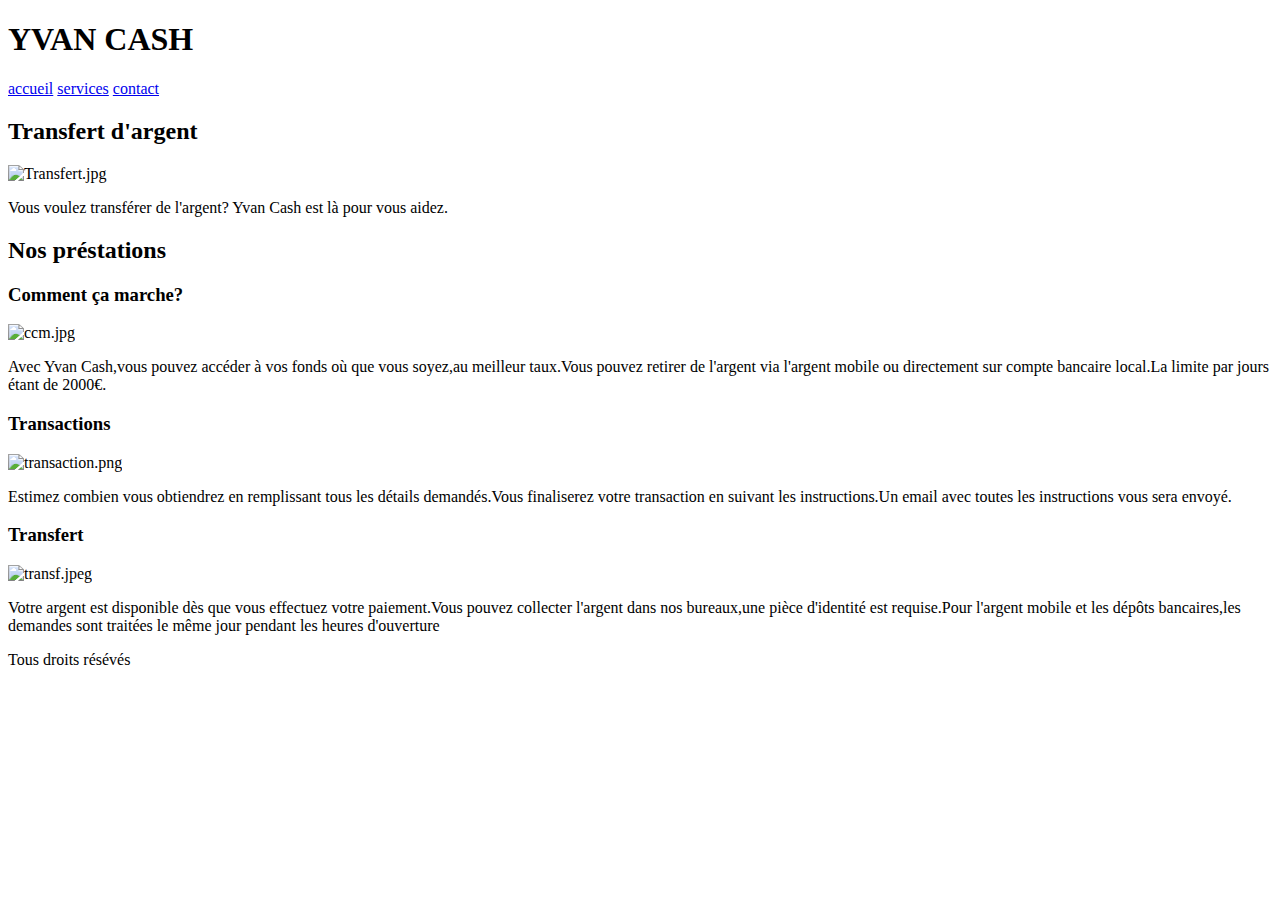
==== jour5/index.html @ 0c2e3328 "code page d'accueil" ====
<!DOCTYPE html>
<html lang="en">
<head>
    <meta charset="UTF-8">
    <meta name="viewport" content="width=device-width, initial-scale=1.0">
    <meta http-equiv="X-UA-Compatible" content="ie=edge">
    <title>Document</title>
    <link rel="stylesheet" href="assets/css/style.css">
</head>
<body class="index">
    <header>
        <h1>YVAN CASH</h1>
        <nav>
            <a href="index.html">accueil</a>
            <a href="services.html">services</a>
            <a href="contact.html">contact</a>
        </nav>
    </header>
    <main>
        <section class="description">
            <h2>Transfert d'argent</h2>
            <img src="assets/img/Transfert.jpg" alt="Transfert.jpg">
            <p>Vous voulez transférer de l'argent? Yvan Cash est là pour vous aidez.</p>
        </section>
        <section class="services">
            <h2>Nos préstations</h2>
            <div class="container">
                <div>
                    <h3>Comment ça marche?</h3>
                    <img src="assets/img/ccm.jpeg" alt="ccm.jpg">
                    <p>Avec Yvan Cash,vous pouvez accéder à vos fonds où que vous soyez,au meilleur taux.Vous pouvez retirer de l'argent via l'argent mobile ou directement sur compte bancaire local.La limite par jours étant de 2000€.</p>
                </div>
                <div>
                    <h3>Transactions</h3>
                    <img src="assets/img/transaction.png" alt="transaction.png">
                    <p>Estimez combien vous obtiendrez en remplissant tous les détails demandés.Vous finaliserez votre transaction en suivant les instructions.Un email avec toutes les instructions vous sera envoyé.</p>
                </div>
                <div>
                    <h3>Transfert</h3>
                    <img src="assets/img/transf.jpeg" alt="transf.jpeg">
                    <p>Votre argent est disponible dès que vous effectuez votre paiement.Vous pouvez collecter l'argent dans nos bureaux,une pièce d'identité est requise.Pour l'argent mobile et les dépôts bancaires,les demandes sont traitées le même jour pendant les heures d'ouverture</p>
                </div>

            </div>


        </section>
    </main>
    <footer>
        <p>Tous droits résévés</p>
    </footer>
    
    
</body>
</html>
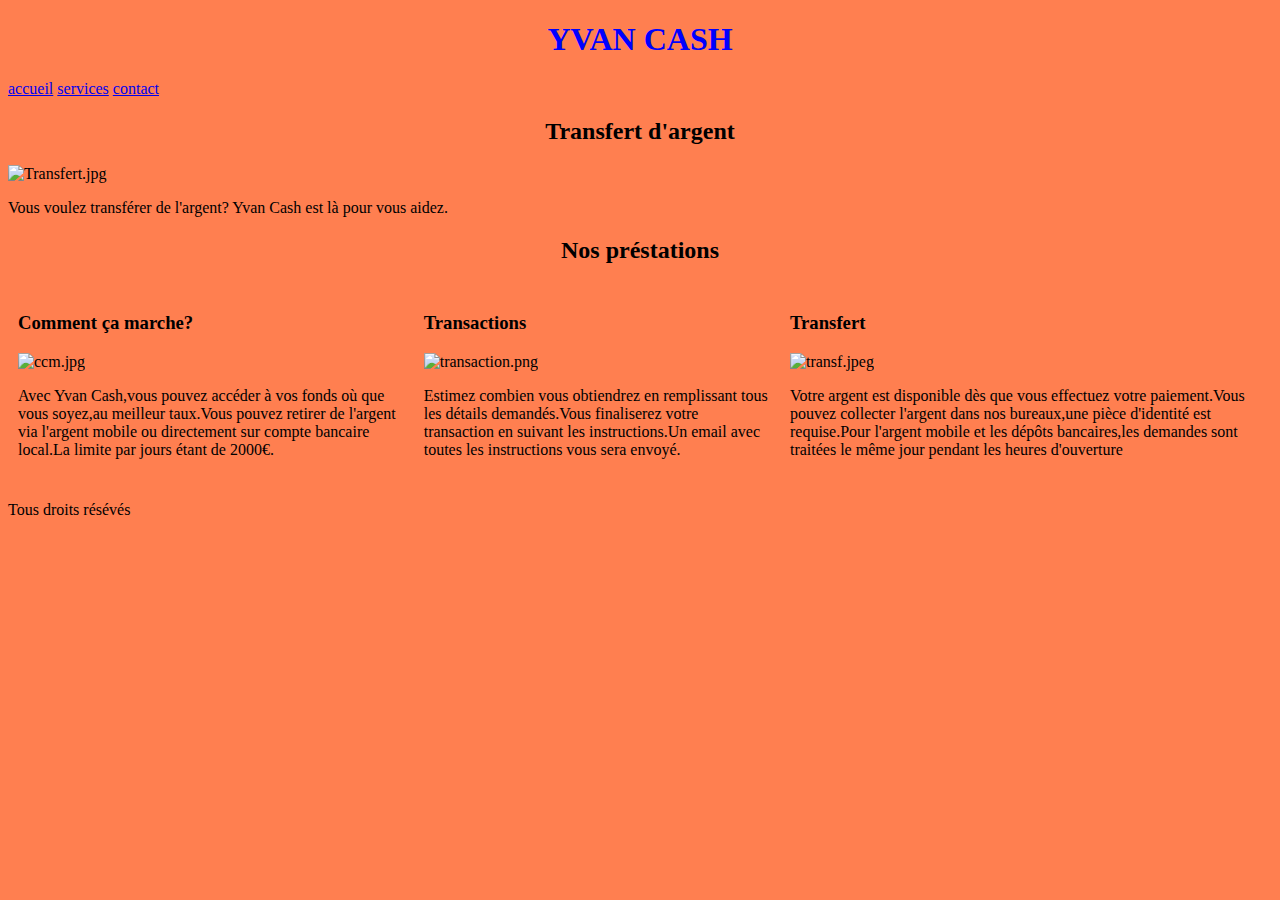
==== commit 95850636: "modification code index.html" ====
--- a/jour5/index.html
+++ b/jour5/index.html
@@ -5,7 +5,7 @@
     <meta name="viewport" content="width=device-width, initial-scale=1.0">
     <meta http-equiv="X-UA-Compatible" content="ie=edge">
     <title>Document</title>
-    <link rel="stylesheet" href="assets/css/style.css">
+    <link rel="stylesheet" href="style.css">
 </head>
 <body class="index">
     <header>
@@ -19,7 +19,7 @@
     <main>
         <section class="description">
             <h2>Transfert d'argent</h2>
-            <img src="assets/img/Transfert.jpg" alt="Transfert.jpg">
+            <img src="Transfert.jpg" alt="Transfert.jpg">
             <p>Vous voulez transférer de l'argent? Yvan Cash est là pour vous aidez.</p>
         </section>
         <section class="services">
@@ -27,17 +27,17 @@
             <div class="container">
                 <div>
                     <h3>Comment ça marche?</h3>
-                    <img src="assets/img/ccm.jpeg" alt="ccm.jpg">
+                    <img src="ccm.jpeg" alt="ccm.jpg">
                     <p>Avec Yvan Cash,vous pouvez accéder à vos fonds où que vous soyez,au meilleur taux.Vous pouvez retirer de l'argent via l'argent mobile ou directement sur compte bancaire local.La limite par jours étant de 2000€.</p>
                 </div>
                 <div>
                     <h3>Transactions</h3>
-                    <img src="assets/img/transaction.png" alt="transaction.png">
+                    <img src="transaction.png" alt="transaction.png">
                     <p>Estimez combien vous obtiendrez en remplissant tous les détails demandés.Vous finaliserez votre transaction en suivant les instructions.Un email avec toutes les instructions vous sera envoyé.</p>
                 </div>
                 <div>
                     <h3>Transfert</h3>
-                    <img src="assets/img/transf.jpeg" alt="transf.jpeg">
+                    <img src="transf.jpeg" alt="transf.jpeg">
                     <p>Votre argent est disponible dès que vous effectuez votre paiement.Vous pouvez collecter l'argent dans nos bureaux,une pièce d'identité est requise.Pour l'argent mobile et les dépôts bancaires,les demandes sont traitées le même jour pendant les heures d'ouverture</p>
                 </div>
 
--- a/jour5/style.css
+++ b/jour5/style.css
@@ -0,0 +1,24 @@
+h1{
+    color: blue;
+    text-align: center;
+}
+img{
+    width: 100%;
+    max-width: 100%;
+    max-height: 400px;
+    object-fit: cover;
+    
+}
+.container{
+    display: flex;
+    justify-content: space-between;
+}
+body{
+    background-color: coral;
+}
+.container div{
+    padding: 10px;
+}
+h2{
+    text-align: center;
+}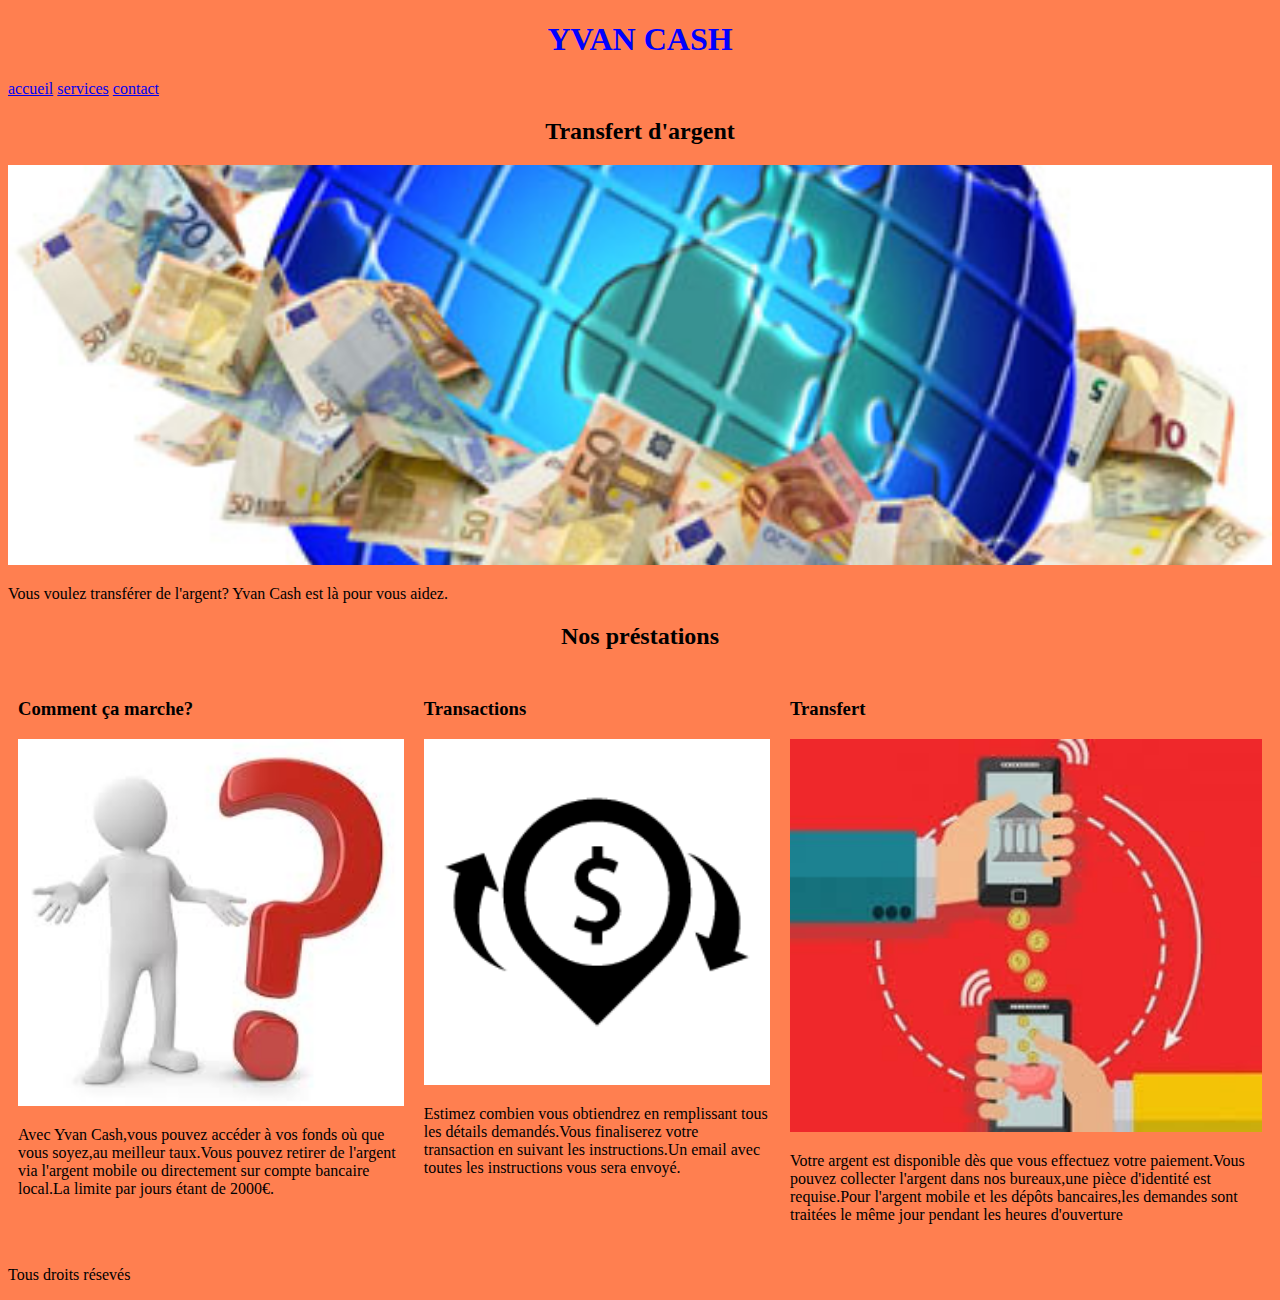
==== commit 746eb6a2: "code de la page services" ====
--- a/jour5/index.html
+++ b/jour5/index.html
@@ -47,7 +47,7 @@
         </section>
     </main>
     <footer>
-        <p>Tous droits résévés</p>
+        <p>Tous droits résevés</p>
     </footer>
     
     
